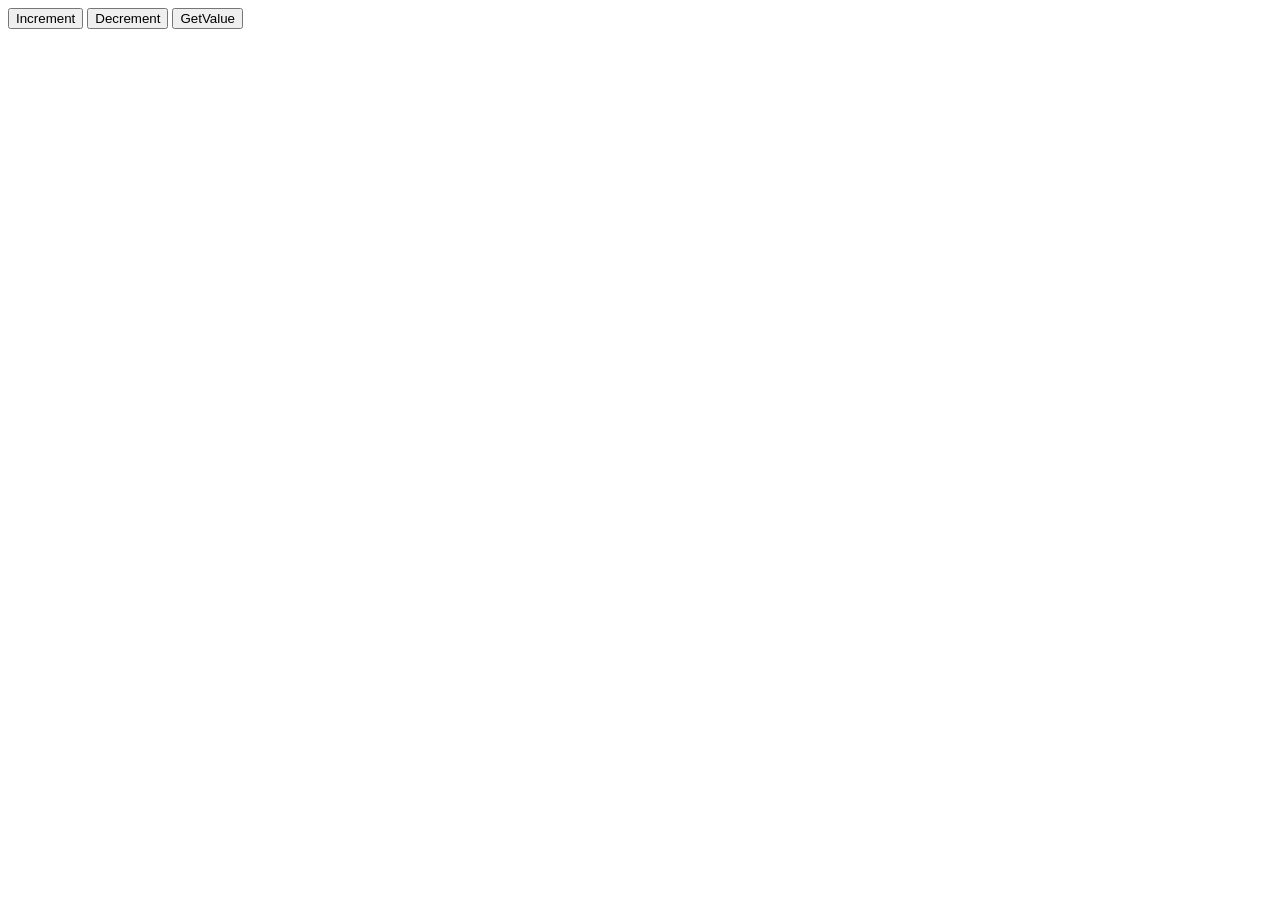
==== index.html @ 281cf49c "a" ====
<!DOCTYPE html>
<html lang="en">
<head>
    <meta charset="UTF-8">
    <meta http-equiv="X-UA-Compatible" content="IE=edge">
    <meta name="viewport" content="width=device-width, initial-scale=1.0">
    
    <link href="./style.css" rel="stylesheet">
    <title>Document</title>
</head>
<body>
    <div id='counter'></div>
    <button onclick="increment()">Increment</button>
    <button onclick="decrement()">Decrement</button>
    <button onclick="getVal()">GetValue</button>
    <div id='currVal'></div>
    <script src="./app.js"></script>
</body>
</html>
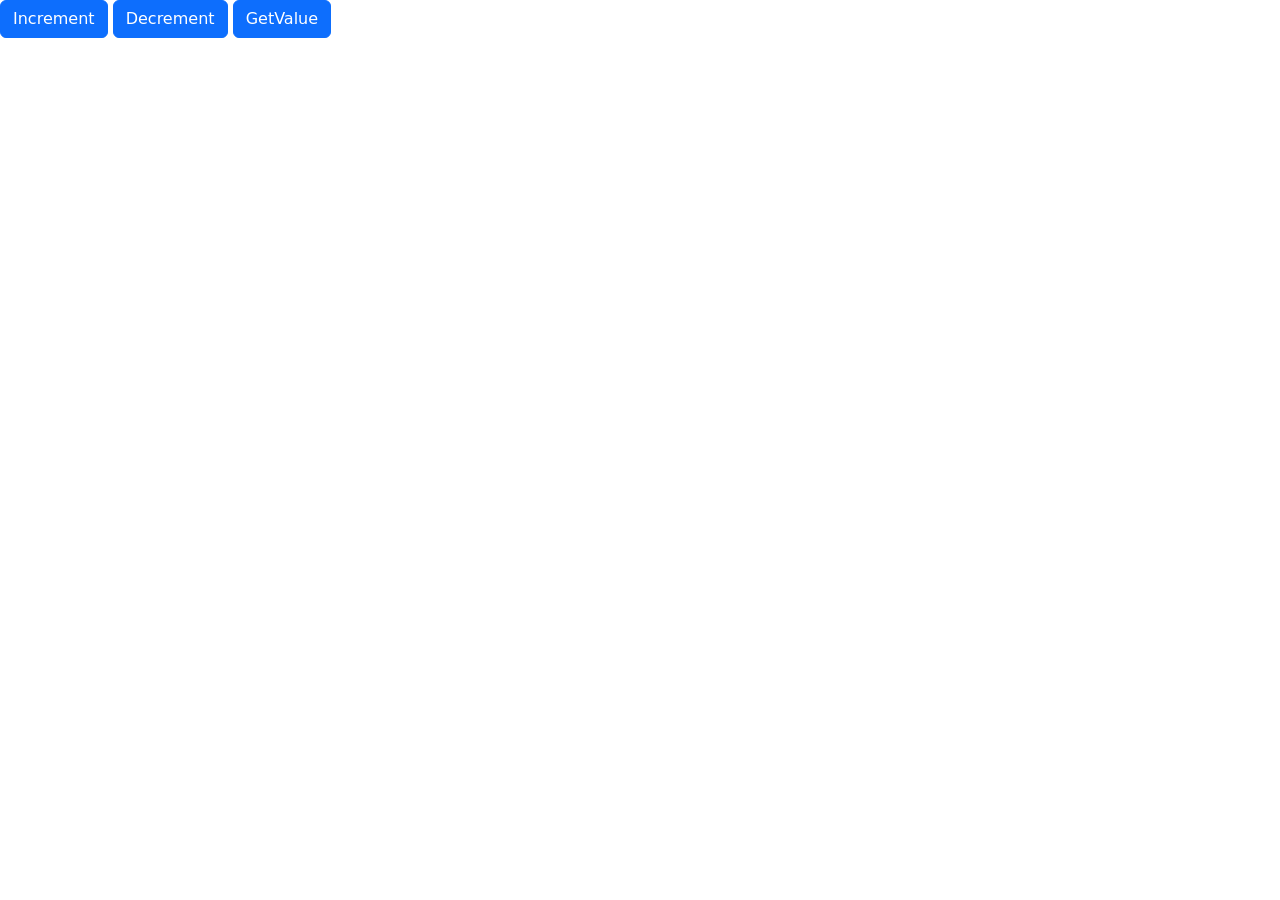
==== commit c88f6873: "Update index.html" ====
--- a/index.html
+++ b/index.html
@@ -4,15 +4,15 @@
     <meta charset="UTF-8">
     <meta http-equiv="X-UA-Compatible" content="IE=edge">
     <meta name="viewport" content="width=device-width, initial-scale=1.0">
-    
+    <link href="https://cdn.jsdelivr.net/npm/bootstrap@5.1.3/dist/css/bootstrap.min.css" rel="stylesheet" integrity="sha384-1BmE4kWBq78iYhFldvKuhfTAU6auU8tT94WrHftjDbrCEXSU1oBoqyl2QvZ6jIW3" crossorigin="anonymous">
     <link href="./style.css" rel="stylesheet">
     <title>Document</title>
 </head>
 <body>
     <div id='counter'></div>
-    <button onclick="increment()">Increment</button>
-    <button onclick="decrement()">Decrement</button>
-    <button onclick="getVal()">GetValue</button>
+    <button class="btn btn-primary" onclick="increment()">Increment</button>
+    <button class="btn btn-primary" onclick="decrement()">Decrement</button>
+    <button class="btn btn-primary" onclick="getVal()">GetValue</button>
     <div id='currVal'></div>
     <script src="./app.js"></script>
 </body>
